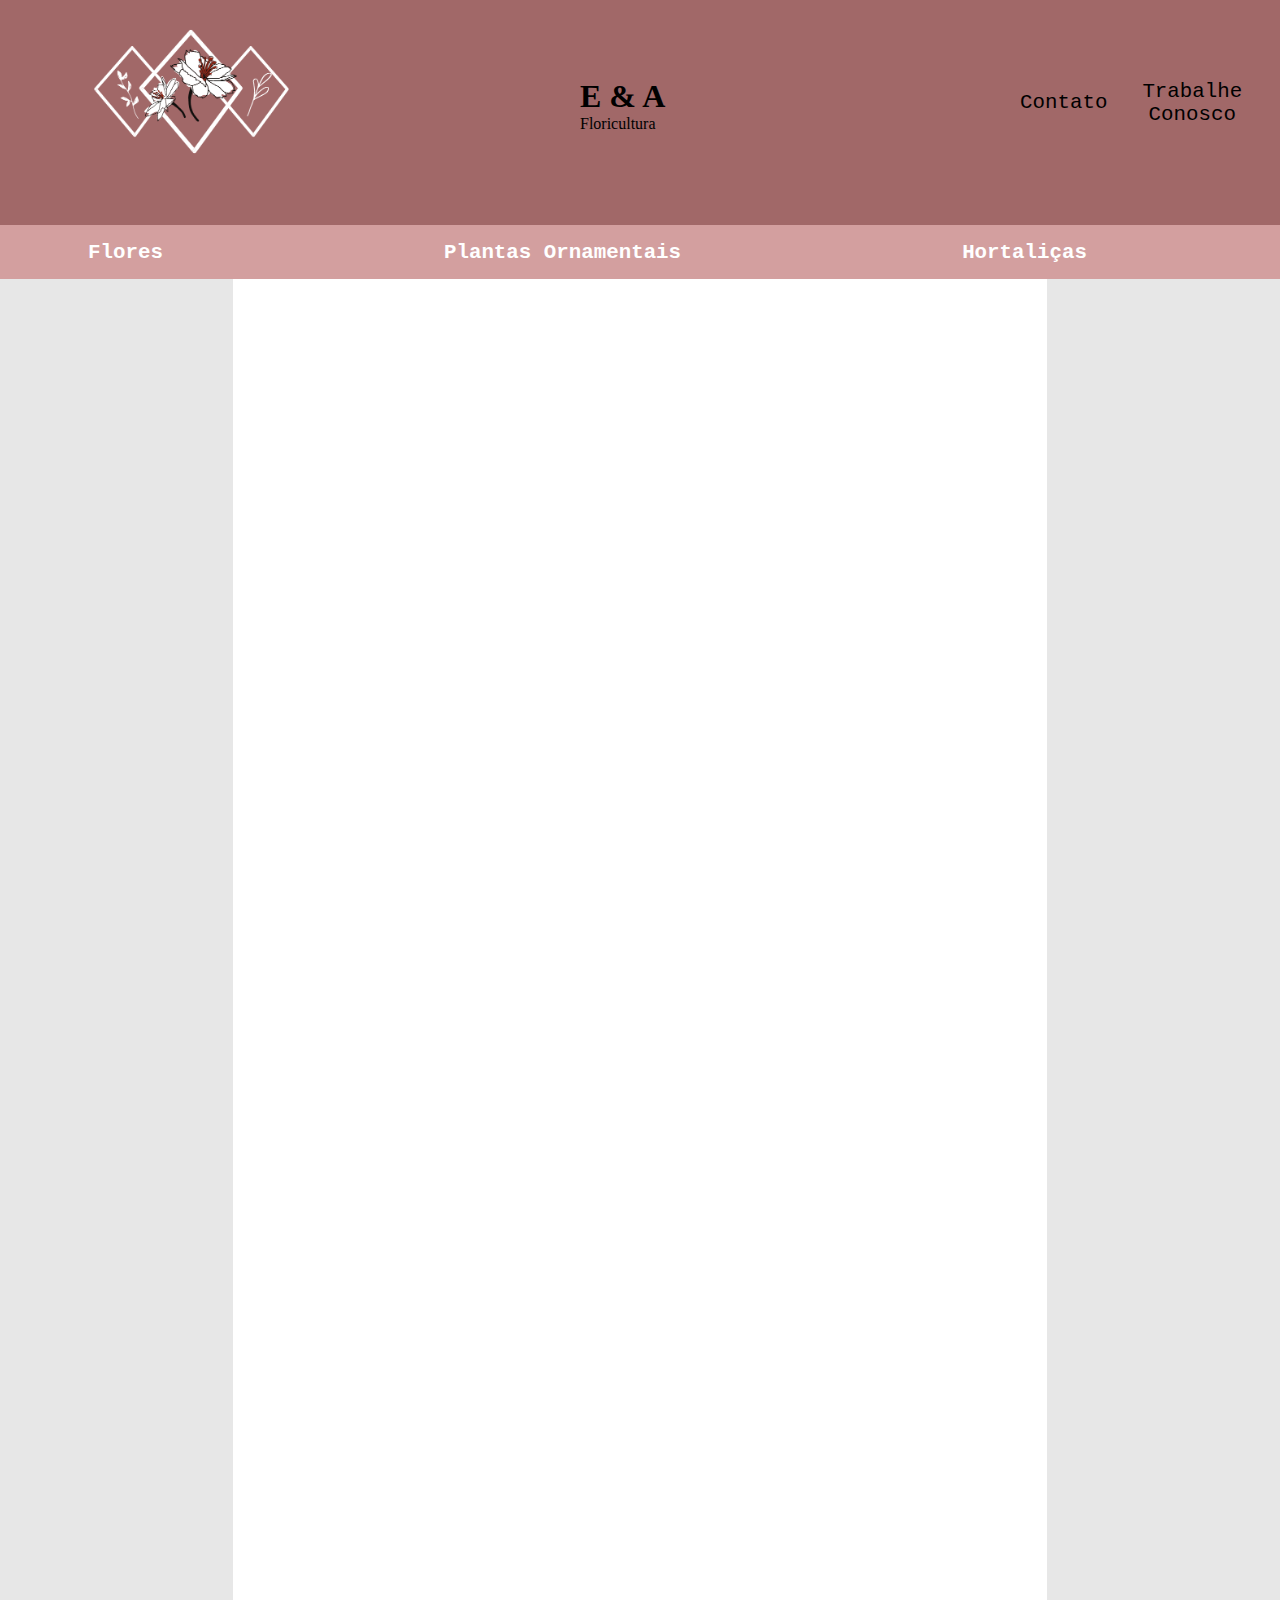
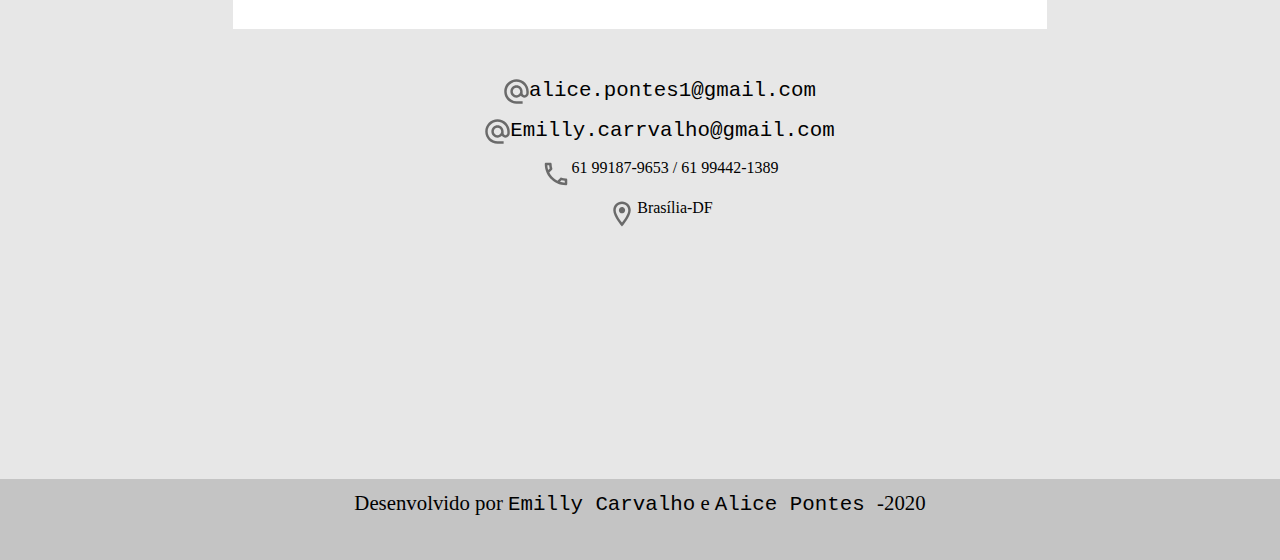
==== carrinho.html @ dee4114f "criação index e estilo2" ====
<!DOCTYPE html>
<html lang="en">
  <head>
    <meta charset="UTF-8" />
    <meta name="viewport" content="width=device-width, initial-scale=1.0" />
    <link rel="stylesheet" type="text/css" href="estilos.css" />
    <title>E & A</title>
  </head>
  <body>
    <section>
     
      <header>
        <div id="nome-da-loja"><h1>E & A</h1>
         <p>Floricultura</p></div>
        <div id="nav-top" > <ul class="nav-top">
         <a href="#contatos"><li class="nav-top">Contato</li></a>
         <a href="trabalhe_conosco.html"><li class="nav-top">Trabalhe Conosco</li></a>
          <a href="carrinho.html"><button  id="btn-top" class="nav-top" type="button"> <svg width="43" height="45" viewBox="0 0 49 53" fill="none" xmlns="http://www.w3.org/2000/svg">
             <path fill-rule="evenodd" clip-rule="evenodd" d="M37.3548 26.4337C36.6607 27.8029 35.3132 28.7083 33.7819 28.7083H18.5715L16.3257 33.125H40.8257V37.5416H16.3257C13.2223 37.5416 11.2623 33.942 12.7528 30.9829L15.509 25.5945L8.15902 8.83329H4.07568V4.41663H10.7519L12.6711 8.83329H42.8878C44.4394 8.83329 45.4194 10.6441 44.664 12.1016L37.3548 26.4337ZM39.4169 13.25H14.6107L19.4494 24.2916H33.7819L39.4169 13.25ZM16.3257 39.75C14.0799 39.75 12.2628 41.7375 12.2628 44.1666C12.2628 46.5958 14.0799 48.5833 16.3257 48.5833C18.5715 48.5833 20.409 46.5958 20.409 44.1666C20.409 41.7375 18.5715 39.75 16.3257 39.75ZM32.6794 44.1666C32.6794 41.7375 34.4965 39.75 36.7424 39.75C38.9882 39.75 40.8257 41.7375 40.8257 44.1666C40.8257 46.5958 38.9882 48.5833 36.7424 48.5833C34.4965 48.5833 32.6794 46.5958 32.6794 44.1666Z" fill="black" fill-opacity="0.54"/>
             </svg></button></a>
         </ul></div>
       </header>
       <nav id="nav-menu">
         <img id="logo" src="img/Adalee Naturals.png">
         <ul id="nav-menu">
          <a class="a-menu" href="pagina_flores.html"><li>Flores</li></a>
          <a class="a-menu"href="pagina_plantas_ornamentais.html"><li>Plantas Ornamentais</li></a>
          <a class="a-menu" href="pagina_hortalicas.html"><li>Hortaliças</li></a>
         </ul>
       </nav>
       <aside id="lado-esquerdo">
       </aside>
      <main> 
        <div id="soma-cards"></div>
        <div id="resultado"></div>
      </main>
      <aside id="lado-direito">
      </aside>
      <article id="contatos">
        <div class="contatos">
          <svg width="25" height="25" viewBox="0 0 34 34" fill="none" xmlns="http://www.w3.org/2000/svg">
          <path fill-rule="evenodd" clip-rule="evenodd" d="M0.333496 17C0.333496 7.80001 7.80016 0.333344 17.0002 0.333344C26.2002 0.333344 33.6668 7.80001 33.6668 17V19.3833C33.6668 22.6667 31.1168 25.3333 27.8335 25.3333C25.8502 25.3333 23.9835 24.3667 22.9002 22.8833C21.4002 24.4 19.3002 25.3333 17.0002 25.3333C12.4002 25.3333 8.66683 21.6 8.66683 17C8.66683 12.4 12.4002 8.66668 17.0002 8.66668C21.6002 8.66668 25.3335 12.4 25.3335 17V19.3833C25.3335 20.7 26.5168 22 27.8335 22C29.1502 22 30.3335 20.7 30.3335 19.3833V17C30.3335 9.76668 24.2335 3.66668 17.0002 3.66668C9.76683 3.66668 3.66683 9.76668 3.66683 17C3.66683 24.2333 9.76683 30.3333 17.0002 30.3333H25.3335V33.6667H17.0002C7.80016 33.6667 0.333496 26.2 0.333496 17ZM12.0002 17C12.0002 19.7667 14.2335 22 17.0002 22C19.7668 22 22.0002 19.7667 22.0002 17C22.0002 14.2333 19.7668 12 17.0002 12C14.2335 12 12.0002 14.2333 12.0002 17Z" fill="black" fill-opacity="0.54"/>
          </svg>
          <a href="https://alice.pontes1@gmail.com" target="_blank"> <p>alice.pontes1@gmail.com</p></a>
        </div>
        <div class="contatos">
          <svg width="25" height="25" viewBox="0 0 34 34" fill="none" xmlns="http://www.w3.org/2000/svg">
          <path fill-rule="evenodd" clip-rule="evenodd" d="M0.333496 17C0.333496 7.80001 7.80016 0.333344 17.0002 0.333344C26.2002 0.333344 33.6668 7.80001 33.6668 17V19.3833C33.6668 22.6667 31.1168 25.3333 27.8335 25.3333C25.8502 25.3333 23.9835 24.3667 22.9002 22.8833C21.4002 24.4 19.3002 25.3333 17.0002 25.3333C12.4002 25.3333 8.66683 21.6 8.66683 17C8.66683 12.4 12.4002 8.66668 17.0002 8.66668C21.6002 8.66668 25.3335 12.4 25.3335 17V19.3833C25.3335 20.7 26.5168 22 27.8335 22C29.1502 22 30.3335 20.7 30.3335 19.3833V17C30.3335 9.76668 24.2335 3.66668 17.0002 3.66668C9.76683 3.66668 3.66683 9.76668 3.66683 17C3.66683 24.2333 9.76683 30.3333 17.0002 30.3333H25.3335V33.6667H17.0002C7.80016 33.6667 0.333496 26.2 0.333496 17ZM12.0002 17C12.0002 19.7667 14.2335 22 17.0002 22C19.7668 22 22.0002 19.7667 22.0002 17C22.0002 14.2333 19.7668 12 17.0002 12C14.2335 12 12.0002 14.2333 12.0002 17Z" fill="black" fill-opacity="0.54"/>
          </svg>
          <a href="https://emilly.carrvalho@gmail.com" target="_blank"><p>Emilly.carrvalho@gmail.com </p></a>
        </div>
          <div class="contatos">
            <svg width="30" height="30" viewBox="0 0 40 40" fill="none" xmlns="http://www.w3.org/2000/svg">
              <path fill-rule="evenodd" clip-rule="evenodd" d="M6.66667 5H12.5C13.4167 5 14.1667 5.75 14.1667 6.66667C14.1667 8.75 14.5 10.75 15.1167 12.6167C15.3 13.2 15.1667 13.85 14.7 14.3167L11.0333 17.9833C13.4333 22.7 17.3 26.55 22.0167 28.9667L25.6833 25.3C26.0167 24.9833 26.4333 24.8167 26.8667 24.8167C27.0333 24.8167 27.2167 24.8333 27.3833 24.9C29.25 25.5167 31.2667 25.85 33.3333 25.85C34.25 25.85 35 26.6 35 27.5167V33.3333C35 34.25 34.25 35 33.3333 35C17.6833 35 5 22.3167 5 6.66667C5 5.75 5.75 5 6.66667 5ZM10.9 8.33333C11 9.81667 11.25 11.2667 11.65 12.65L9.65 14.65C8.96667 12.65 8.53333 10.5333 8.38333 8.33333H10.9ZM27.3333 28.3667C28.75 28.7667 30.2 29.0167 31.6667 29.1167V31.6C29.4667 31.45 27.35 31.0167 25.3333 30.35L27.3333 28.3667Z" fill="black" fill-opacity="0.54"/>
              </svg>
              <p> 61 99187-9653 / 61 99442-1389</p>
          </div>
              <div class="contatos">
                <svg width="30" height="30" viewBox="0 0 40 40" fill="none" xmlns="http://www.w3.org/2000/svg">
                  <path fill-rule="evenodd" clip-rule="evenodd" d="M20.0002 3.33331C13.5502 3.33331 8.3335 8.54998 8.3335 15C8.3335 23.75 20.0002 36.6666 20.0002 36.6666C20.0002 36.6666 31.6668 23.75 31.6668 15C31.6668 8.54998 26.4502 3.33331 20.0002 3.33331ZM11.6668 15C11.6668 10.4 15.4002 6.66665 20.0002 6.66665C24.6002 6.66665 28.3335 10.4 28.3335 15C28.3335 19.8 23.5335 26.9833 20.0002 31.4666C16.5335 27.0166 11.6668 19.75 11.6668 15ZM15.8335 15C15.8335 12.6988 17.699 10.8333 20.0002 10.8333C21.4888 10.8333 22.8643 11.6275 23.6086 12.9166C24.3529 14.2058 24.3529 15.7941 23.6086 17.0833C22.8643 18.3725 21.4888 19.1666 20.0002 19.1666C17.699 19.1666 15.8335 17.3012 15.8335 15Z" fill="black" fill-opacity="0.54"/>
                  </svg>
                  <p>Brasília-DF</p>
              </div>
          
      </article>
      <footer>
        <p>
          Desenvolvido por
          <a href="https://www.instagram.com/_emyss/" target="_blank"
            >Emilly Carvalho</a> e <a href="">Alice Pontes </a>-2020 
          
        </p>
        
      </footer>
    </section>
    <script src="soma_itens.js"></script>
  </body>
</html>
---- estilos.css ----
* {
  margin: 0;
  padding: 0;
}
body {
  background-color: #e7e7e7;
  margin: 0;
  padding: 0;
}
section {
  display: grid;
  grid-template-columns: 1fr 3.5fr 1fr;
  grid-template-rows: 25vh 6vh 150vh 50vh 9vh;
  grid-template-areas:
    "c c c"
    "nt nt nt"
    "m p a"
    "b b b"
    "r r r";
}



header {
  background-color: #a16868;
  display: flex;
  grid-area: c;
  height: 100%;

  justify-content: space-around;
  align-items: center;
}
#logo {
  position: absolute;
  width: 200px;
  height: 150px;
  left: 89px;
  top: 7px;
}
#nome-da-loja {
  justify-content: right;
  align-items:center;
  margin-top: 150px;
  margin-left: 500px;
}

a {
  font: 1.65rem "Liberation Mono", sans-serif;
  text-decoration: none;
  color: #ffff;
}

.nav-top {
  display: inline-flex; 
  padding-left: 20px;
  
}

.nav-top:link {
  color: #ffffff;
}
.nav-top:visited {
  color: #ffffff;
}
.nav-top:hover {
  color: #d39f9f;
}
.nav-top:active {
  color: #d39f9f;
}

.a-menu {
  margin-right: 90px;
  font-weight: bold;
}
.a-menu:link {
  color: rgb(255, 255, 255);
}
.a-menu:visited {
  color: rgb(255, 255, 255);
}
.a-menu:hover {
  color: #75002a;
}
.a-menu:active {
  color: #75002a;
}



#btn-top {
  background-color: #a16868;
  border: none;
}
#btn-top:hover {
  box-shadow: 3px 5px 25px #d39f9f;
  transition: 0.5s;
  background-color: #d39f9f;
  border-radius: 10px;
}
#nav-top {
  /* height: 250px;
  width: 150px; */
}



#nav-menu {
  background-color: #d39f9f;
  color: rgba(0, 0, 0, 0.8);
  grid-area: nt;
  justify-content: space-around;
}
ul {
  display: flex;
  height: 100%;
  justify-content: center;
  align-items: center;
}
li {
  list-style-type: none;
  margin-right: 15px;
}

.nav-menu {
  
  width: 100%;
  height: 60px;
  margin-left: 0%;
  margin-bottom: 20px;
  justify-content: space-between;
}


main {
  background-color: #ffffff;
  grid-area: p;
  display: flex;
  flex-wrap: wrap;
  justify-content: center;
  margin-top: 0;

}


#frame {
  width: 100%;
  height: 200px;
}
#Apresentacao {
  font: 1rem;
  font-family: Arial, Helvetica, sans-serif;
  padding: 30px;
  background-color: #fdf0f0;
 }

div {
  background-color: transparent;
  width: 200px;
  height: 200px;
  margin-right: 20px;
  margin-left: 20px;
  margin-bottom: 20px;
}
#card {
  background-color: #e7d0d0;
  margin: 20px;
  width: 25%;
  padding: 10px;
  border-radius: 3px;
  box-shadow: 5px 8px 10px #e2e2e2;
  margin-left: 0;
}
#card:hover {
  box-shadow: 3px 5px 25px #9c9c9c;
  transition: 0.5s;
  background-color: #e7d0d0;
  border-radius: 6px;
}
.img-card {
  width: 100%;
  height: 70%;
}
.card-content {
  display: inline-flex;
  height: 40px;
  width: 100%;
  margin: 0%;
  background-color: #e7e5e5;
  margin: 0;
}
.div-preco {
  width: 100%;
  height: 100%;
  font: 1rem "Liberation Mono", cursive;
  color: #2b2b2b;
  text-align: center;
  font-weight: bold;
  margin: 0%;
  background-color: #e7d0d0;
}
#btn-card {
  color: #2b2b2b;
  font: 1rem "Liberation Mono", cursive;
  background-color: #d39f9f;
  width: 100%;
  height: 100%;
  border: none;
  border-radius: 5px;
}
#lado-esquerdo {
  background-color: #e7e7e7;
  grid-area: m;
}
#lado-direito {
  background-color: #e7e7e7;
  grid-area: a;
}
#contatos {
  background-color: #e7e7e7;
  grid-area: b;
  margin-top: 50px;
}
.contatos {
  background-color: #e7e7e7;
  width: 100%;
  height: 20px;
  display: flex;
  justify-content: center;
}
footer {
  background-color: #c4c4c4;
  grid-area: r;
  padding: 12px;
}
footer p,
a {
  color: rgb(0, 0, 0);
  text-align: center;
  font-size: 1.3rem;
}
footer a:hover {
  color: rgb(240, 78, 105);
}
/* pagina_trabalhe_conosco */
#h1_trabalheConosco {
  font: 1rem "Raleway", sans-serif;
  justify-content: center;
  align-items: center;
}
#text_trabalheConosco {
  font: 1rem "Raleway", sans-serif;

  justify-content: center;
  align-items: center;
}

input {
  width: 100%;
  height: 30px;
  margin-bottom: 10px;
  padding-left: 5px;
  box-sizing: border-box;
  border: none;
  font: 1rem "Raleway", sans-serif;
  color: rgb(58, 58, 58);
  background-color: #dedada;
}

fieldset {
  border: none;
  margin-bottom: 10px;
  padding: 10px;
  margin-top: 15px;
}
label {
  font: 1rem "Raleway", sans-serif;
}
legend {
  font: 1rem "Raleway", sans-serif;
}
input[type="radio"],
input[type="checkbox"] {
  width: 15px;
  height: 15px;
  margin-top: 10px;
  margin-left: 30px;
  background-color: #dedada;
  border: none;
}
#btn {
  display: flex;
  padding: 30px;
  width: 700px;
  justify-content: center;
  align-items: center;
}
input[type="submit"],
input[type="reset"] {
  margin: 20px;
  background-color: #a16868;
  color: #000000;
  border: 0;
  border-radius: 3px;
  width: 100px;
  justify-content: center;
}
input[type="reset"] {
  background-color: #d39f9f;
}
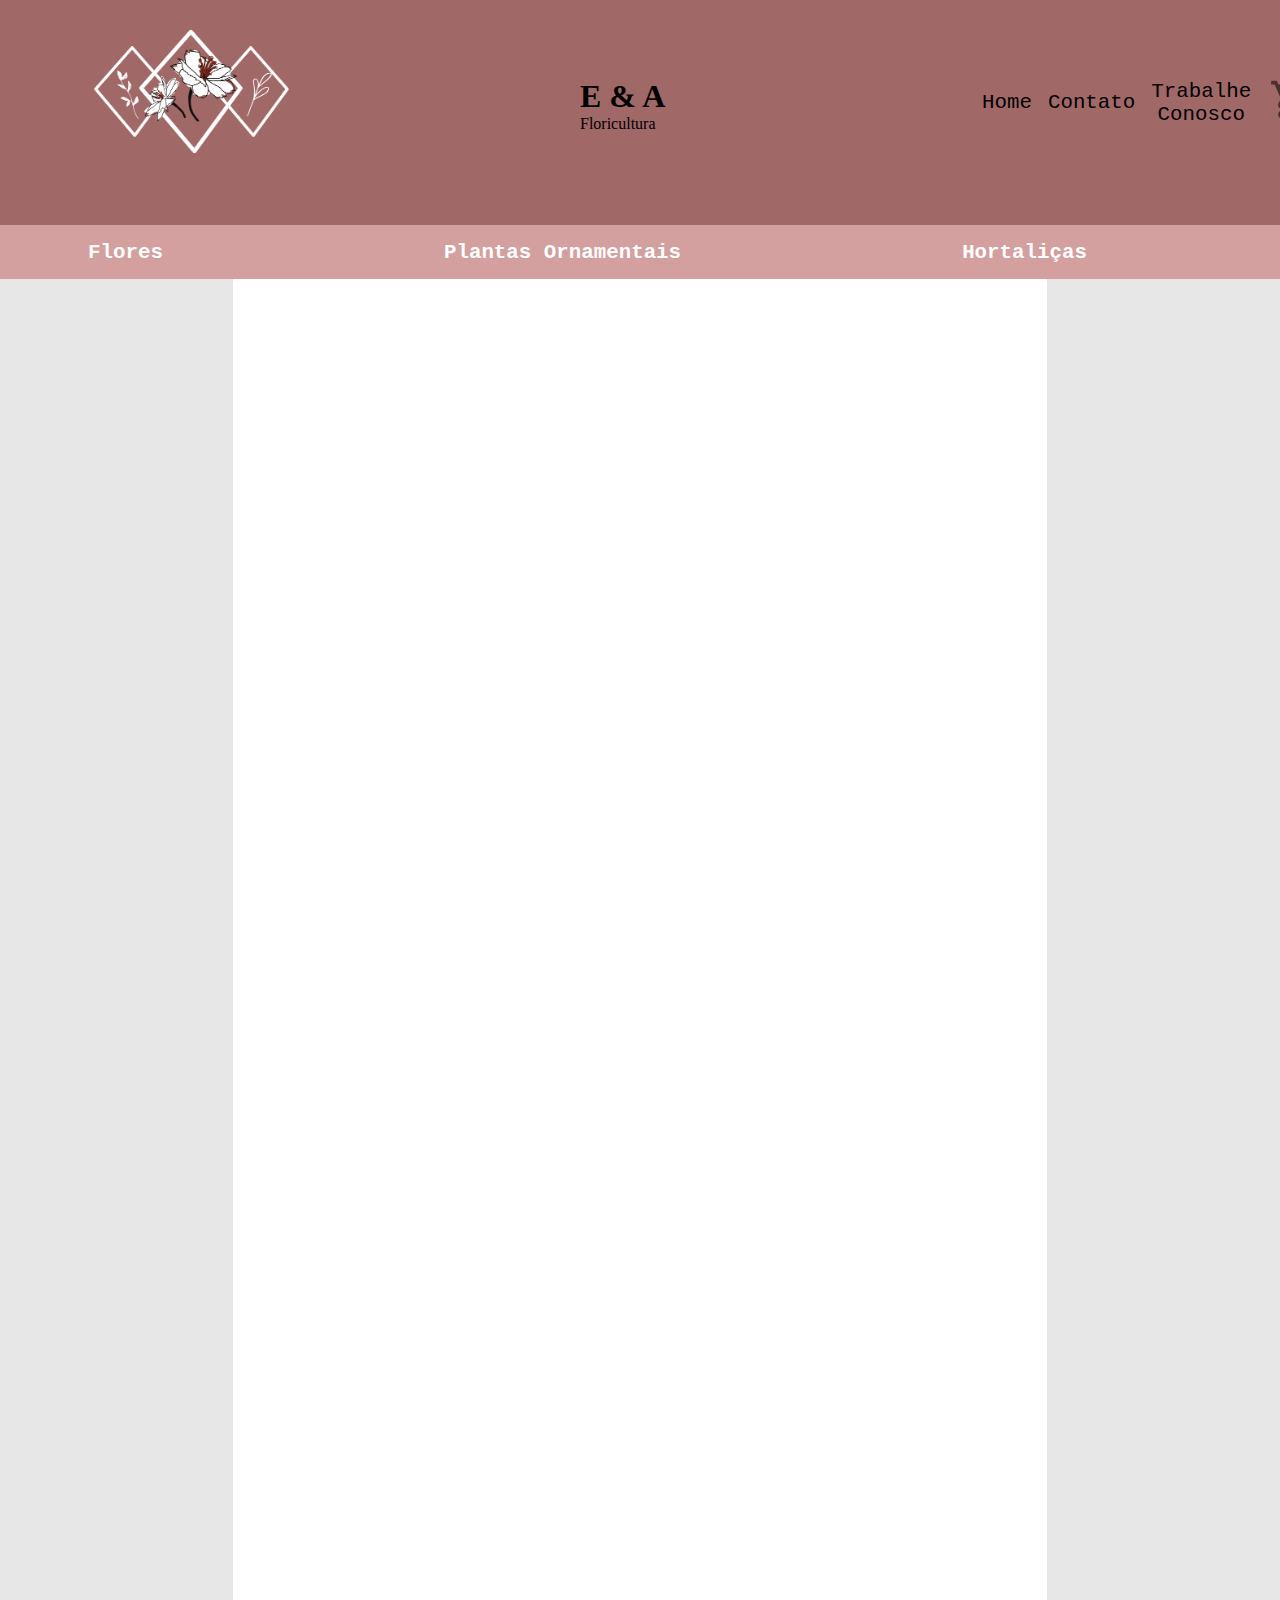
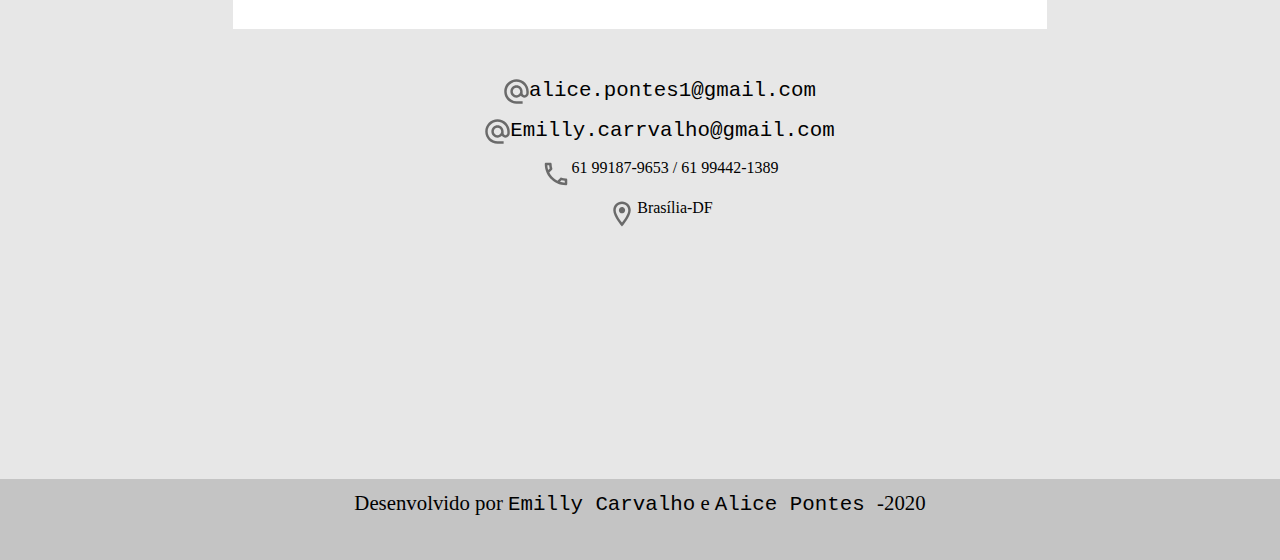
==== commit 31acc57b: "Ajuste de layout" ====
--- a/carrinho.html
+++ b/carrinho.html
@@ -13,6 +13,7 @@
         <div id="nome-da-loja"><h1>E & A</h1>
          <p>Floricultura</p></div>
         <div id="nav-top" > <ul class="nav-top">
+        <a href="index.html"><li class="nav-top">Home</li></a>
          <a href="#contatos"><li class="nav-top">Contato</li></a>
          <a href="trabalhe_conosco.html"><li class="nav-top">Trabalhe Conosco</li></a>
           <a href="carrinho.html"><button  id="btn-top" class="nav-top" type="button"> <svg width="43" height="45" viewBox="0 0 49 53" fill="none" xmlns="http://www.w3.org/2000/svg">
--- a/estilos.css
+++ b/estilos.css
@@ -52,7 +52,7 @@
 
 .nav-top {
   display: inline-flex; 
-  padding-left: 20px;
+  padding-left: 1px;
   
 }
 
@@ -138,11 +138,13 @@
   display: flex;
   flex-wrap: wrap;
   justify-content: center;
-  margin-top: 0;
-
-}
-
-
+  
+}
+
+#banner{
+  position: absolute;
+  left: 300px;
+}
 #frame {
   width: 100%;
   height: 200px;
